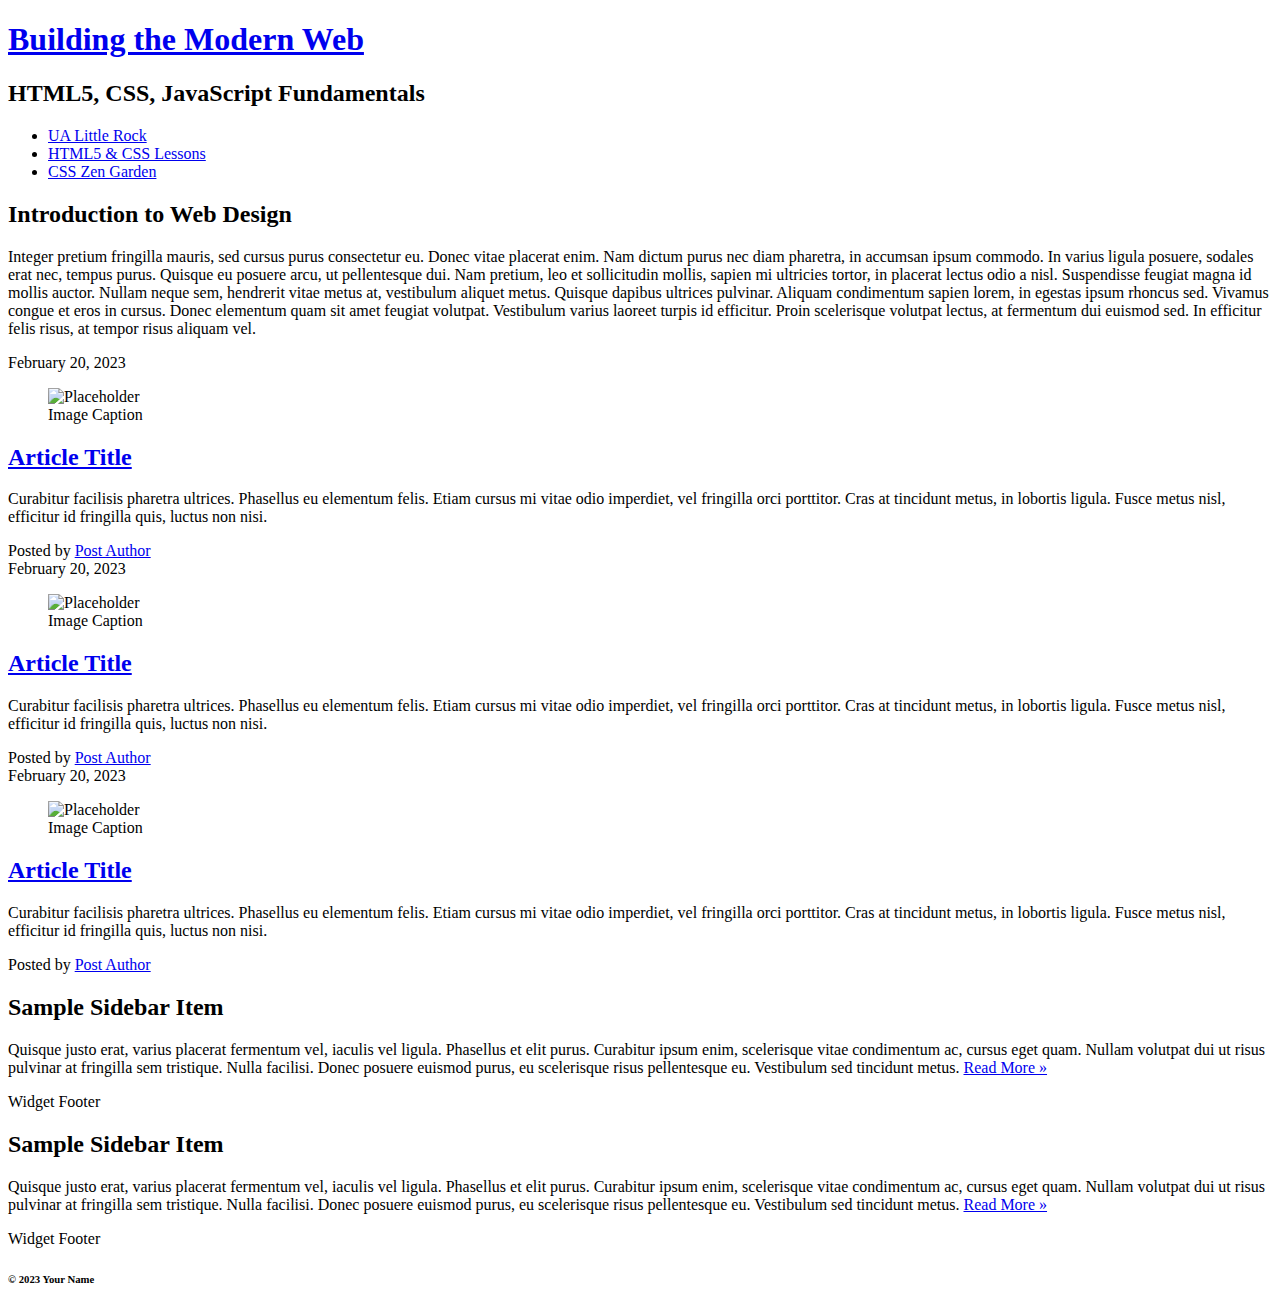
==== css-demo/index.html @ adf8d160 "Prototype Assignment" ====
<!DOCTYPE html>
<html lang="en">

<head>
  <title>IFSC 1310 - Prototype</title>
  <meta charset="UTF-8">
  <meta name="description" content="Keyword rich narrative on site purpose">
  <meta name="author" content=" Malaychia Craig ">
  <link href="assets/css/style.css " rel="stylesheet"/>
</head>

<body>
  <header role="banner" class="primary">
    <h1><a href="index.html">Building the Modern Web</a></h1>
    <h2>HTML5, CSS, JavaScript Fundamentals</h2>
    <nav role="navigation">
      <ul>
        <li><a href="https://ualr.edu/">UA Little Rock</a></li>
        <li><a href="http://learn.shayhowe.com/html-css/getting-to-know-html/">HTML5 & CSS Lessons</a></li>
        <li><a href="http://www.csszengarden.com/">CSS Zen Garden</a></li>
      </ul>
    </nav>
  </header>
  <section id="intro" class="container">
    <h2>Introduction to Web Design</h2>
    <p>Integer pretium fringilla mauris, sed cursus purus consectetur eu. Donec vitae placerat enim. Nam dictum purus nec diam pharetra, in accumsan ipsum commodo. In varius ligula posuere, sodales erat nec, tempus purus. Quisque eu posuere arcu, ut pellentesque
      dui. Nam pretium, leo et sollicitudin mollis, sapien mi ultricies tortor, in placerat lectus odio a nisl. Suspendisse feugiat magna id mollis auctor. Nullam neque sem, hendrerit vitae metus at, vestibulum aliquet metus. Quisque dapibus ultrices
      pulvinar. Aliquam condimentum sapien lorem, in egestas ipsum rhoncus sed. Vivamus congue et eros in cursus. Donec elementum quam sit amet feugiat volutpat. Vestibulum varius laoreet turpis id efficitur. Proin scelerisque volutpat lectus, at fermentum
      dui euismod sed. In efficitur felis risus, at tempor risus aliquam vel.</p>
  </section>

  <section id="content" class="container">
    <article class="post">
      <header>
        <time class="post-date" datetime="2023-02-20">February 20, 2023</time>
        <figure>
          <img src="https://via.placeholder.com/300x200" alt="Placeholder">
          <figcaption>Image Caption</figcaption>
        </figure>
        <h2> <a href="#" rel="bookmark" title="link to this post">Article Title</a> </h2>
      </header>
      <p>Curabitur facilisis pharetra ultrices. Phasellus eu elementum felis. Etiam cursus mi vitae odio imperdiet, vel fringilla orci porttitor. Cras at tincidunt metus, in lobortis ligula. Fusce metus nisl, efficitur id fringilla quis, luctus non nisi.
        </p>
      <footer class="post-meta"> Posted by <a href="#">Post Author</a></footer>
    </article>
    <article class="post">
      <header>
        <time class="post-date" datetime="2023-02-20">February 20, 2023</time>
        <figure>
          <img src="https://via.placeholder.com/300x200" alt="Placeholder">
          <figcaption>Image Caption</figcaption>
        </figure>
        <h2> <a href="#" rel="bookmark" title="link to this post">Article Title</a> </h2>
      </header>
      <p>Curabitur facilisis pharetra ultrices. Phasellus eu elementum felis. Etiam cursus mi vitae odio imperdiet, vel fringilla orci porttitor. Cras at tincidunt metus, in lobortis ligula. Fusce metus nisl, efficitur id fringilla quis, luctus non nisi.
        </p>
      <footer class="post-meta"> Posted by <a href="#">Post Author</a></footer>
    </article>
    <article class="post">
      <header>
       <time class="post-date" datetime="2023-02-20">February 20, 2023</time>
        <figure>
          <img src="https://via.placeholder.com/300x200" alt="Placeholder">
          <figcaption>Image Caption</figcaption>
        </figure>
        <h2> <a href="#" rel="bookmark" title="link to this post">Article Title</a> </h2>
      </header>
      <p>Curabitur facilisis pharetra ultrices. Phasellus eu elementum felis. Etiam cursus mi vitae odio imperdiet, vel fringilla orci porttitor. Cras at tincidunt metus, in lobortis ligula. Fusce metus nisl, efficitur id fringilla quis, luctus non nisi.</p>
      <footer class="post-meta"> Posted by <a href="#">Post Author</a></footer>
    </article>
  </section>
  <aside role="complementary">
    <div class="container">
      <article class="widget">
        <header>
          <h2>Sample Sidebar Item </h2>
        </header>
        <p>Quisque justo erat, varius placerat fermentum vel, iaculis vel ligula. Phasellus et elit purus. Curabitur ipsum enim, scelerisque vitae condimentum ac, cursus eget quam. Nullam volutpat dui ut risus pulvinar at fringilla sem tristique. Nulla facilisi.
          Donec posuere euismod purus, eu scelerisque risus pellentesque eu. Vestibulum sed tincidunt metus. <a href="#">Read More &raquo;</a></p>
        <footer>Widget Footer</footer>
      </article>
      <article class="widget">
        <header>
          <h2>Sample Sidebar Item </h2>
        </header>
        <p>Quisque justo erat, varius placerat fermentum vel, iaculis vel ligula. Phasellus et elit purus. Curabitur ipsum enim, scelerisque vitae condimentum ac, cursus eget quam. Nullam volutpat dui ut risus pulvinar at fringilla sem tristique. Nulla facilisi.
          Donec posuere euismod purus, eu scelerisque risus pellentesque eu. Vestibulum sed tincidunt metus. <a href="#">Read More &raquo;</a></p>
        <footer>Widget Footer</footer>
      </article>
    </div>
  </aside>
  <!--#secondary -->
  <!--#content -->

  <footer id="colophon" role="contentinfo">
    <h6>&copy; 2023 Your Name</h6>
  </footer>
</body>

</html>
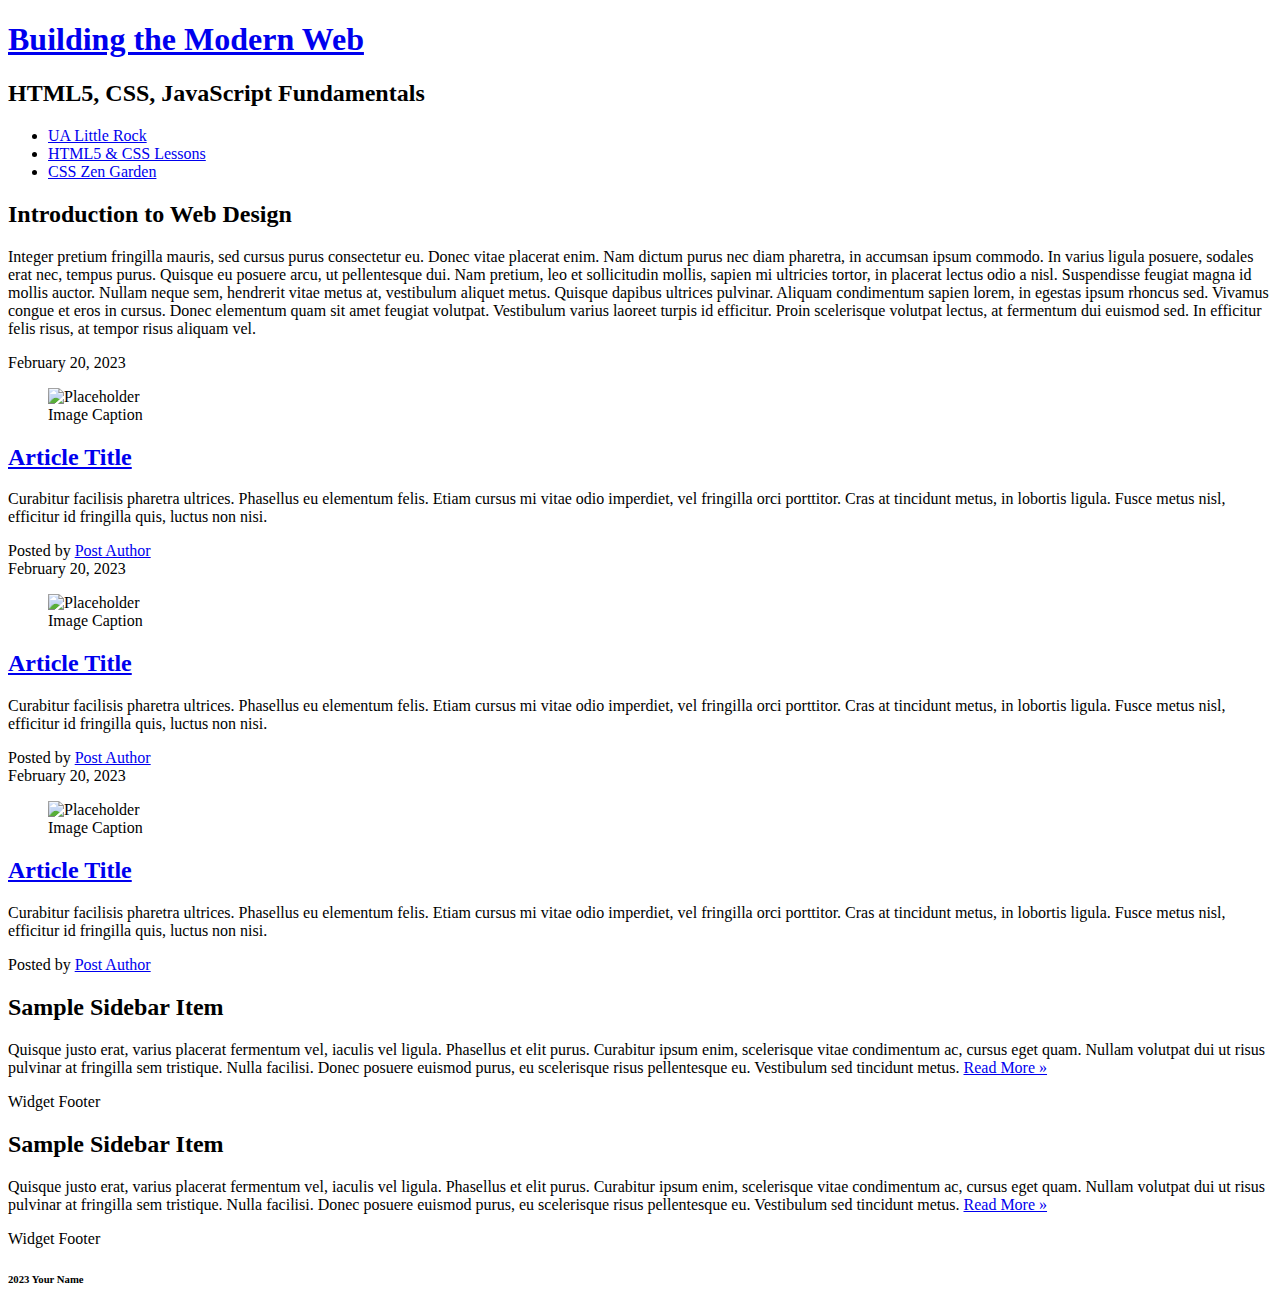
==== commit e9889785: "fixing erros" ====
--- a/css-demo/index.html
+++ b/css-demo/index.html
@@ -93,7 +93,7 @@
   <!--#content -->
 
   <footer id="colophon" role="contentinfo">
-    <h6>&copy; 2023 Your Name</h6>
+    <h6>2023 Your Name</h6>
   </footer>
 </body>
 
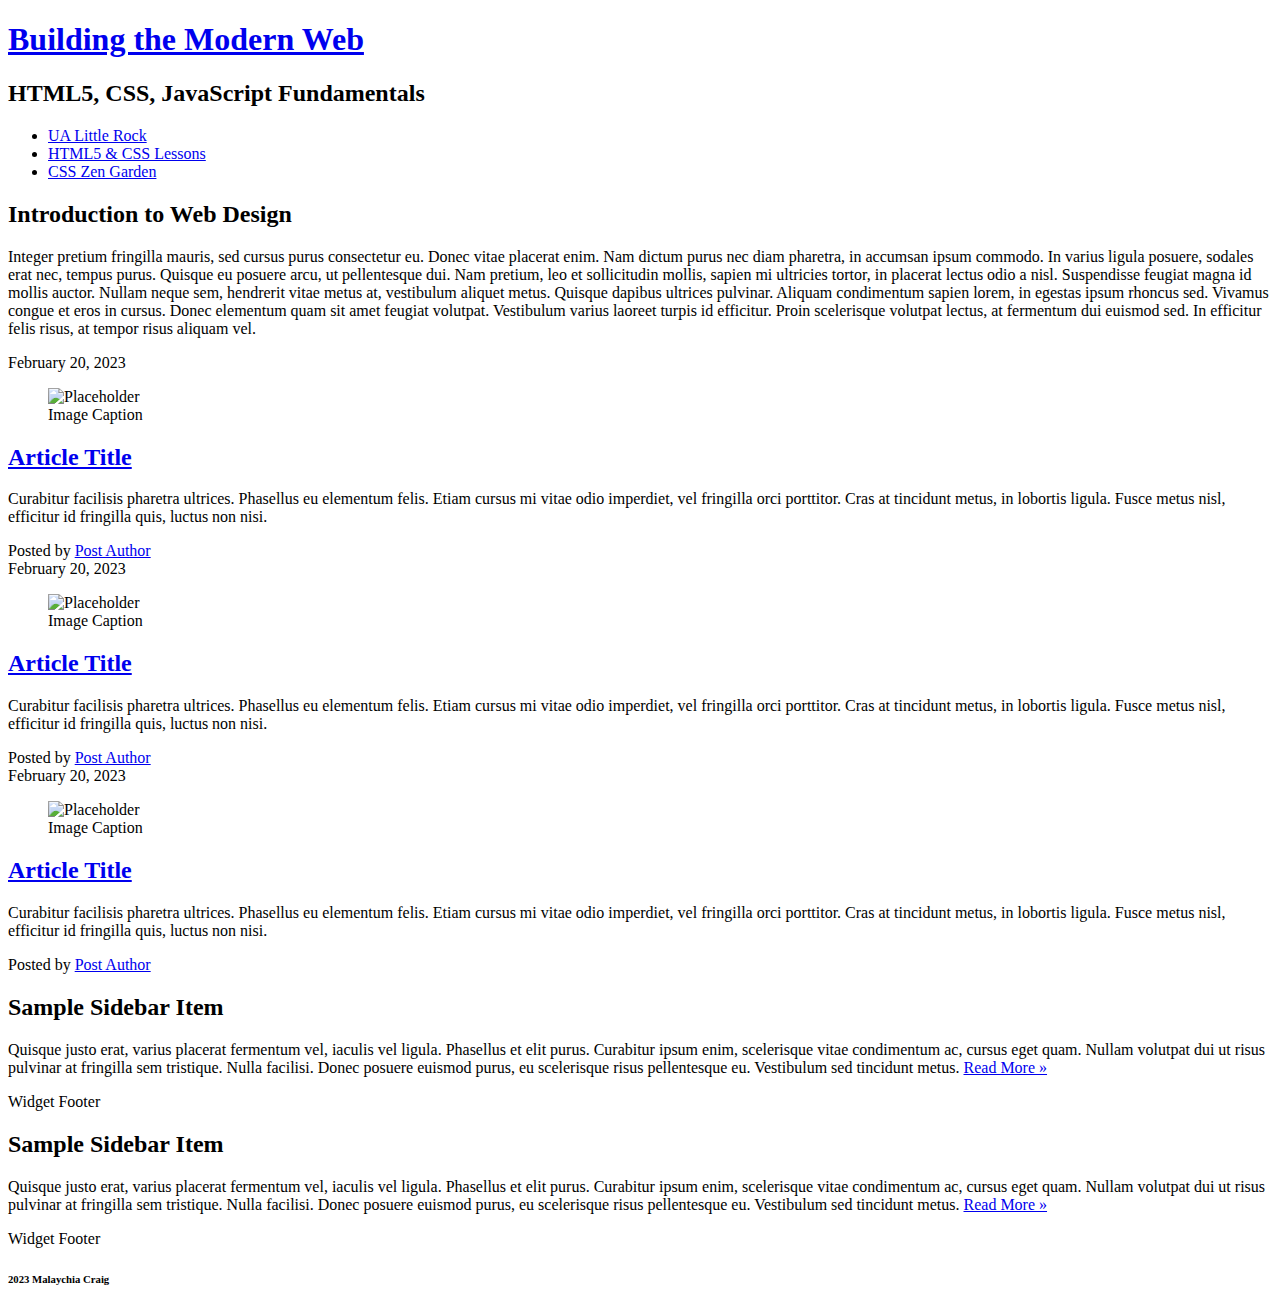
==== commit f8f7d329: "mini site update" ====
--- a/css-demo/index.html
+++ b/css-demo/index.html
@@ -93,7 +93,7 @@
   <!--#content -->
 
   <footer id="colophon" role="contentinfo">
-    <h6>2023 Your Name</h6>
+    <h6>2023 Malaychia Craig</h6>
   </footer>
 </body>
 
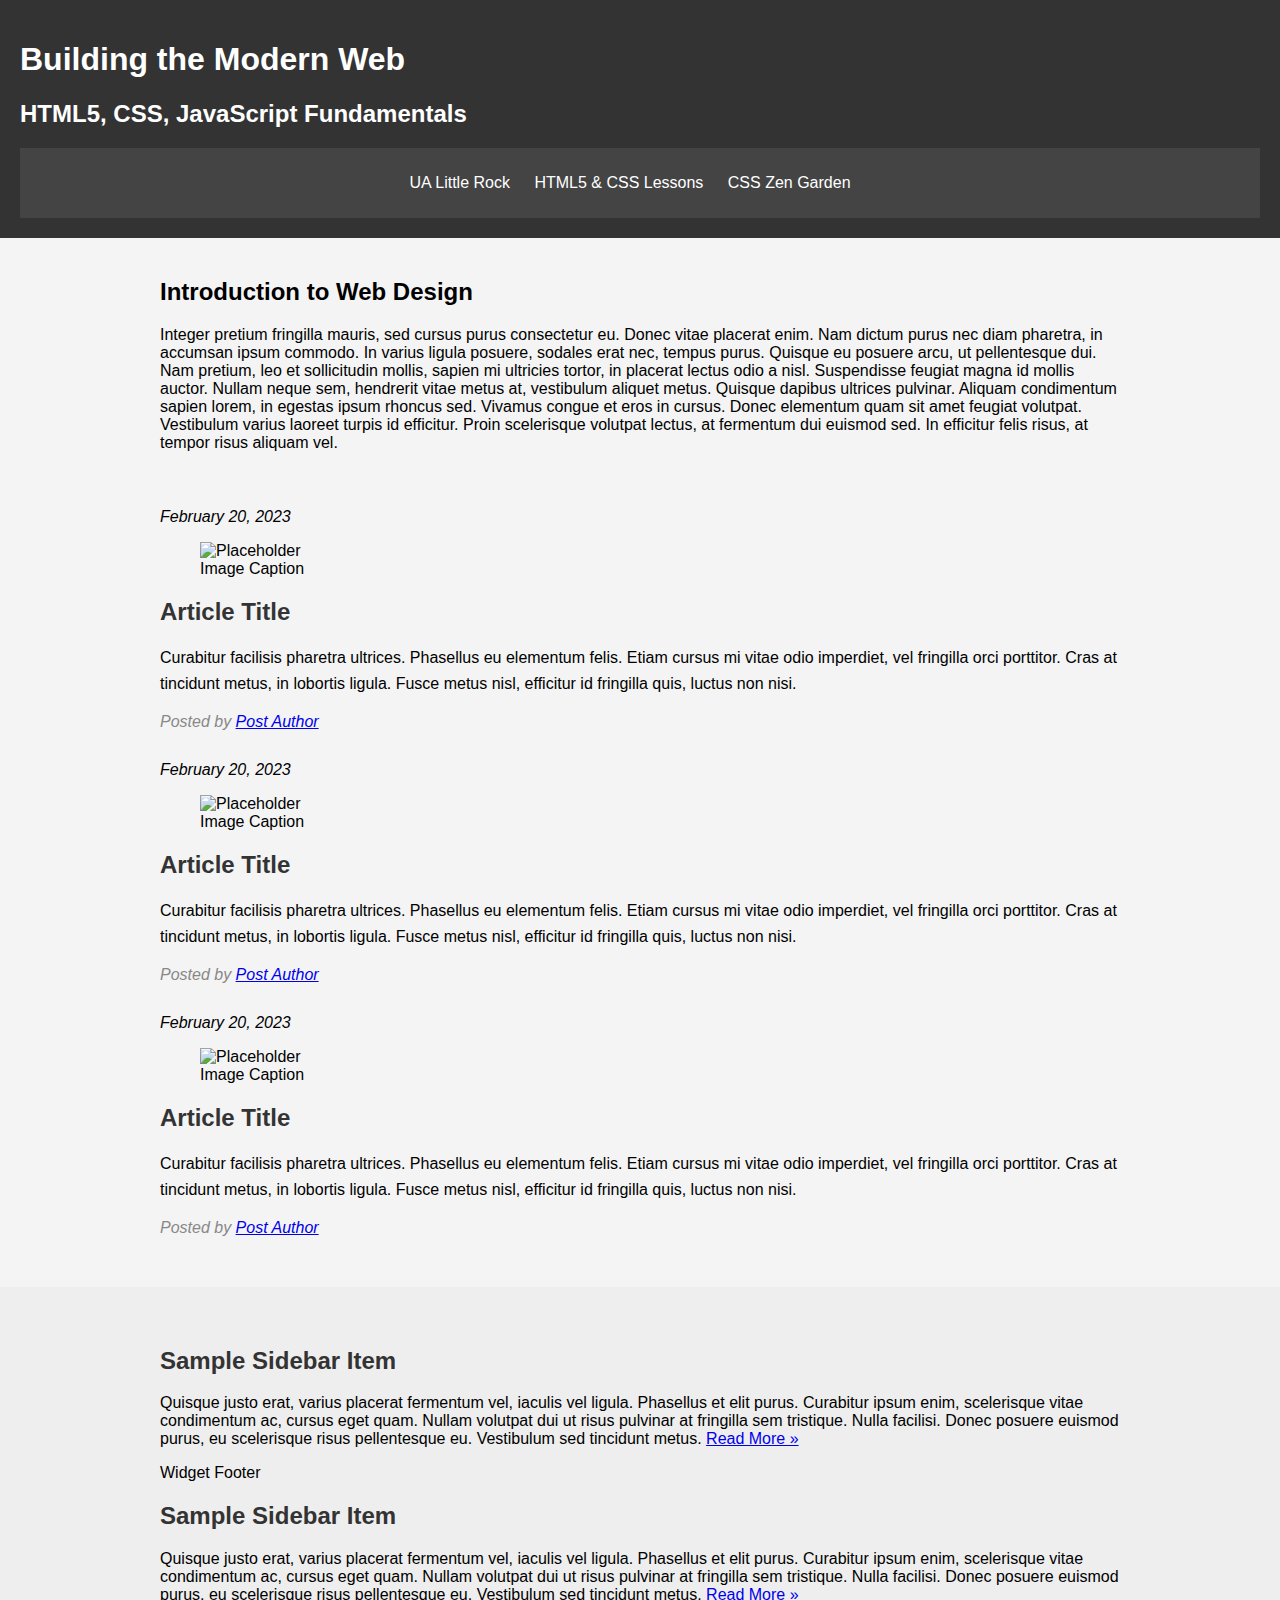
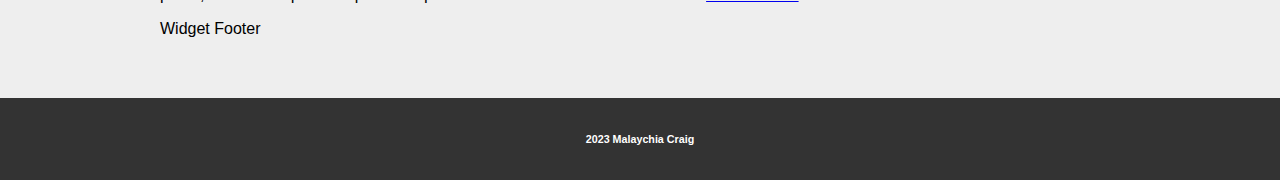
==== commit 935199fe: "css-demo fixed" ====
--- a/css-demo/index.html
+++ b/css-demo/index.html
@@ -6,7 +6,7 @@
   <meta charset="UTF-8">
   <meta name="description" content="Keyword rich narrative on site purpose">
   <meta name="author" content=" Malaychia Craig ">
-  <link href="assets/css/style.css " rel="stylesheet"/>
+  <link href="css/styles.css" rel="stylesheet"/>
 </head>
 
 <body>
--- a/css-demo/css/styles.css
+++ b/css-demo/css/styles.css
@@ -0,0 +1,143 @@
+
+
+body {
+    font-family: Arial, sans-serif;
+    margin: 0;
+    padding: 0;
+    background-color: #f4f4f4; 
+  }
+  
+  /* Header */
+  header.primary {
+    background-color: #333;
+    color: #fff;
+    padding: 20px;
+  }
+  
+  header.primary h1 a {
+    color: #fff;
+    text-decoration: none;
+  }
+  
+  header.primary nav ul {
+    list-style: none;
+    padding: 0;
+  }
+  
+  header.primary nav ul li {
+    display: inline;
+    margin-right: 20px;
+  }
+  
+  header.primary nav ul li a {
+    color: #fff;
+    text-decoration: none;
+  }
+  
+
+  nav[role="navigation"] {
+    background-color: #444;
+    padding: 10px;
+  }
+  
+  nav[role="navigation"] ul {
+    list-style: none;
+    padding: 0;
+  }
+  
+  nav[role="navigation"] ul li {
+    display: inline;
+    margin-right: 15px;
+  }
+  
+  nav[role="navigation"] ul li a {
+    color: #fff;
+    text-decoration: none;
+  }
+  
+
+  .container {
+    max-width: 960px;
+    margin: 0 auto;
+    padding: 20px;
+  }
+  
+  /* Articles */
+  .post {
+    margin-bottom: 30px;
+  }
+  
+  .post header time {
+    font-style: italic;
+  }
+  
+  .post header figure {
+    margin-bottom: 10px;
+  }
+  
+  .post header figure img {
+    max-width: 100%;
+    height: auto;
+  }
+  
+  .post header h2 a {
+    color: #333;
+    text-decoration: none;
+  }
+  
+  .post p {
+    line-height: 1.6;
+  }
+  
+  .post footer.post-meta {
+    font-style: italic;
+    color: #888;
+  }
+  
+  /* Aside */
+  aside[role="complementary"] {
+    background-color: #eee;
+    padding: 20px;
+  }
+  
+  aside[role="complementary"] .widget {
+    margin-bottom: 20px;
+  }
+  
+  aside[role="complementary"] .widget h2 {
+    color: #333;
+  }
+
+  footer#colophon {
+    background-color: #333;
+    color: #fff;
+    text-align: center;
+    padding: 10px;
+  }
+  nav[role="navigation"] {
+    background-color: #444;
+    padding: 10px;
+    text-align: center; 
+  }
+  /* Additional CSS for the Footer Navigation */
+footer#colophon nav[role="navigation"] {
+  background-color: #222;
+  padding: 10px;
+  text-align: center;
+  margin-top: 20px; /* Add space between footer content and navigation */
+}
+
+footer#colophon nav[role="navigation"] ul {
+  margin: 0;
+  padding: 0;
+}
+
+footer#colophon nav[role="navigation"] ul li {
+  display: inline;
+  margin-right: 15px;
+}
+
+footer#colophon nav[role="navigation"] ul li a {
+  color: #fff;
+  text-decoration: none;
+}
